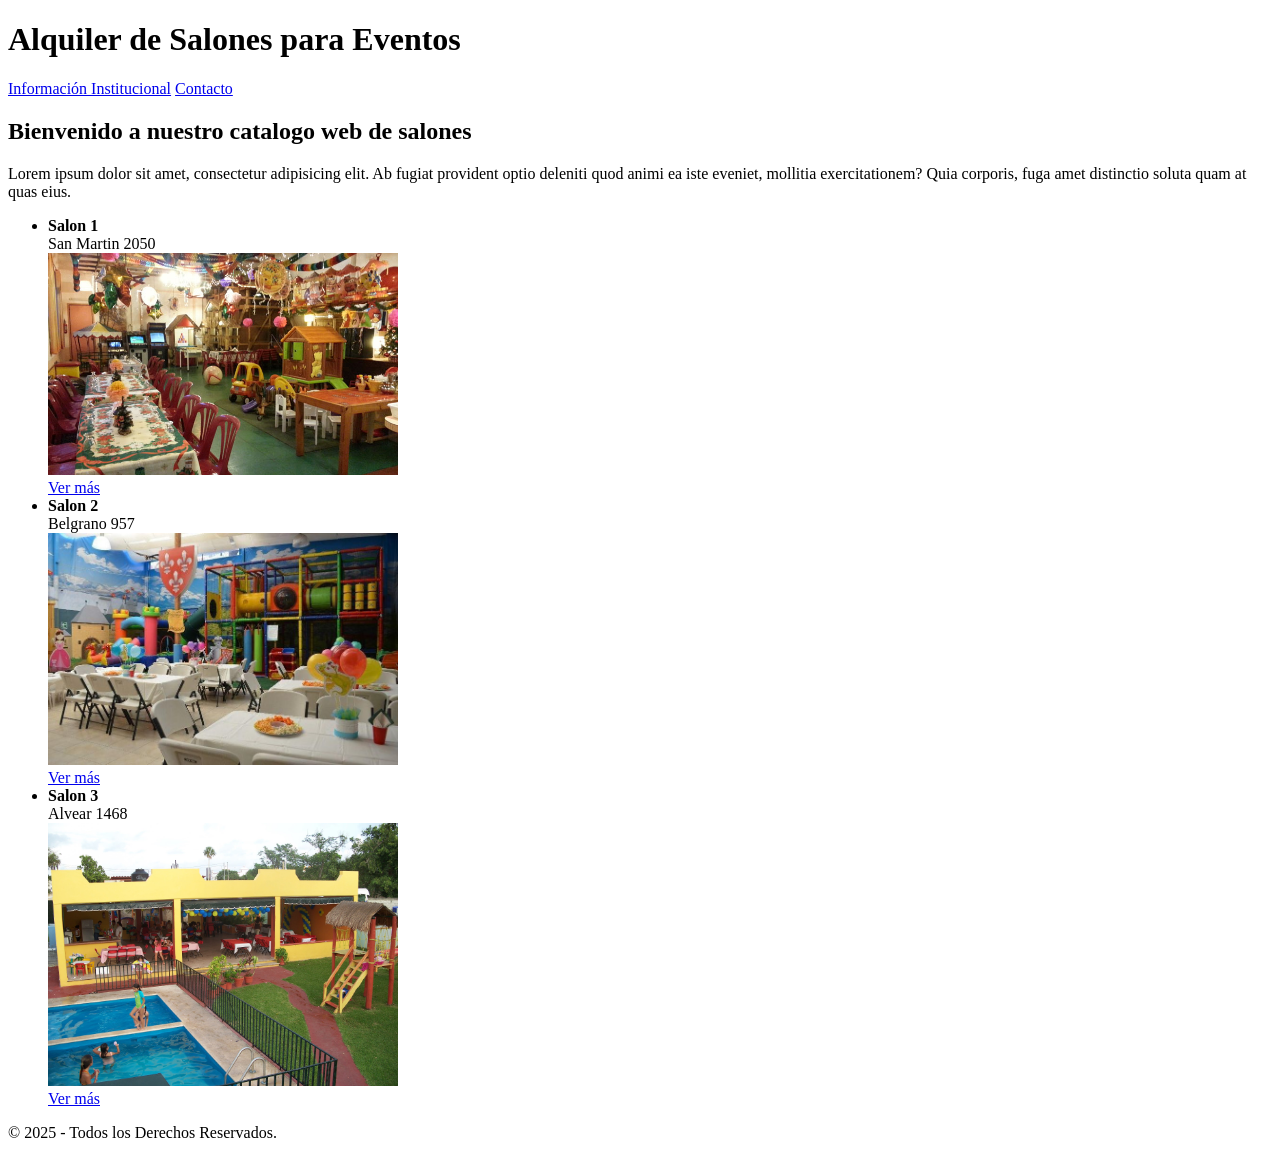
==== index.html @ 6e6521ac "actualizacion" ====
<!DOCTYPE html>
<html lang="es">
<head>
    <meta charset="UTF-8">
    <meta name="viewport" content="width=device-width, initial-scale=1.0">
    <title>Alquiler de Salones para Eventos</title>
</head>
<body>
    <header>
        <h1>Alquiler de Salones para Eventos</h1>
        <nav>
            <a href="InformacionINstitucional.HTML">Información Institucional</a>
            <a href="#">Contacto</a>
        </nav>
    </header>
    <main>
        <section>
            <h2>Bienvenido a nuestro catalogo web de salones</h2>
            <p>Lorem ipsum dolor sit amet, consectetur adipisicing elit. Ab fugiat provident optio 
                deleniti quod animi ea iste eveniet, mollitia exercitationem? Quia corporis, fuga amet 
                distinctio soluta quam at quas eius.</p>
        </section>
        <section>
            <ul>
                <li>
                    <strong>Salon 1</strong>
                    <br>
                    <span>San Martin 2050</span>
                    <br>
                    <img src="img\salon 1.jpg" alt="Salon 1" width="350">
                    <br>
                    <a href="#">Ver más</a>
                    <br>
                </li>
                <li>
                    <strong>Salon 2</strong>
                    <br>
                    <span>Belgrano 957</span>
                    <br>
                    <img src="img\salon 2.jpg" alt="Salon 2" width="350">
                    <br>
                    <a href="#">Ver más</a>
                    <br>
                </li>
                <li>
                    <strong>Salon 3</strong>
                    <br>
                    <span>Alvear 1468</span>
                    <br>
                    <img src="img\salon 3.jpg" alt="Salon 3" width="350">
                    <br>
                    <a href="#">Ver más</a>
                    <br>
                </li>
            </ul>
        </section>
    </main>
    <footer>
        <p>&copy; 2025 - Todos los Derechos Reservados.</p>
    </footer>
</body>
</html>
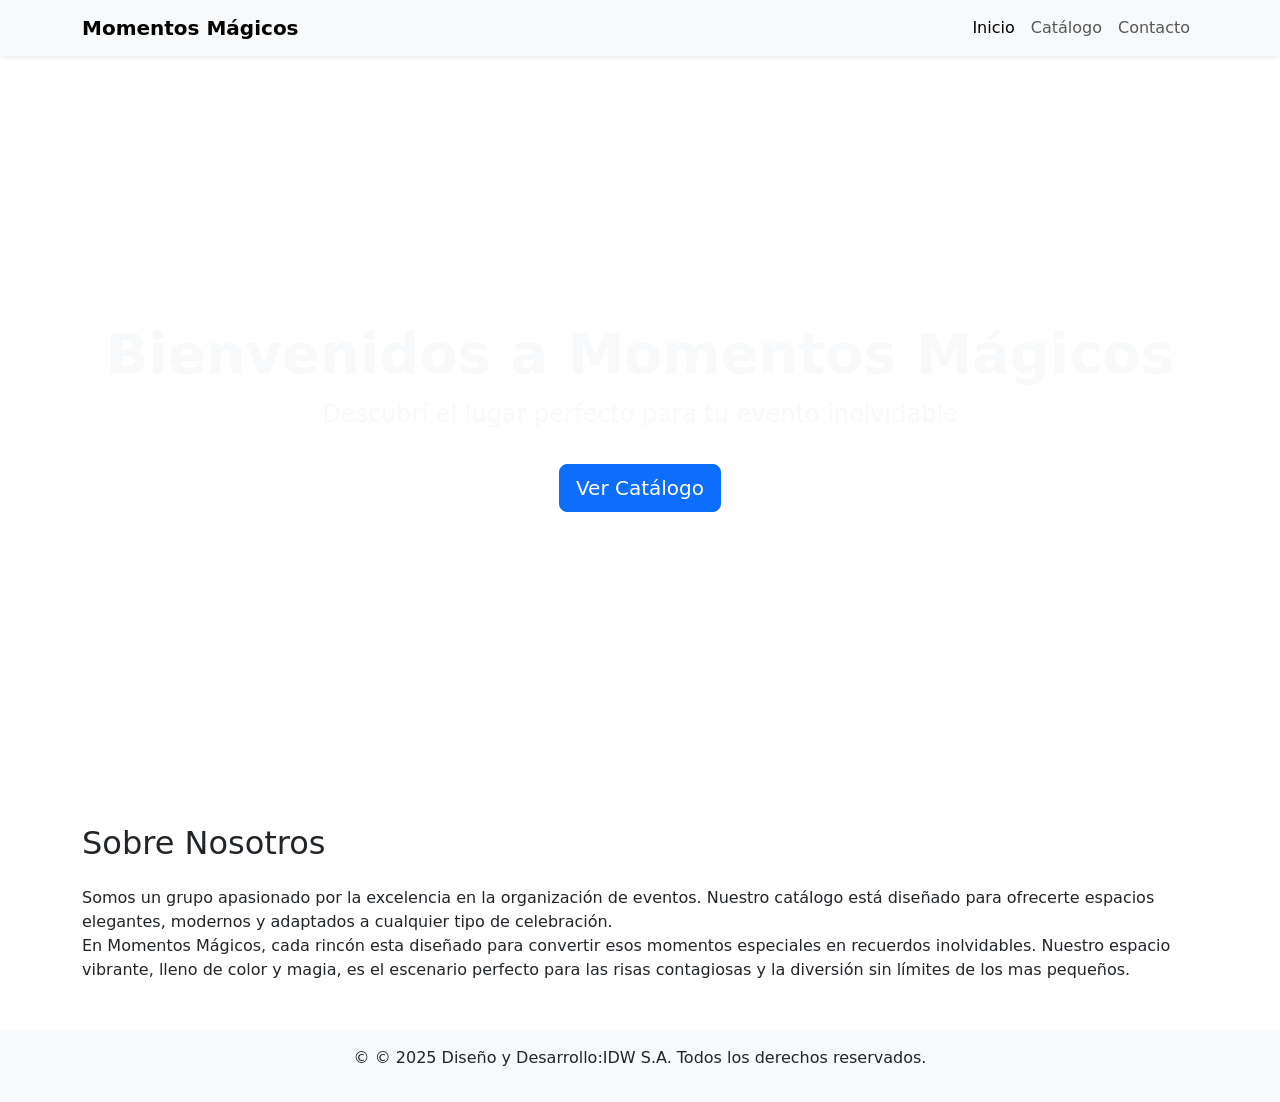
==== commit 773b64b8: "Add files via upload" ====
--- a/index.html
+++ b/index.html
@@ -1,62 +1,87 @@
-<!DOCTYPE html>
-<html lang="es">
-<head>
-    <meta charset="UTF-8">
-    <meta name="viewport" content="width=device-width, initial-scale=1.0">
-    <title>Alquiler de Salones para Eventos</title>
-</head>
-<body>
-    <header>
-        <h1>Alquiler de Salones para Eventos</h1>
-        <nav>
-            <a href="InformacionINstitucional.HTML">Información Institucional</a>
-            <a href="#">Contacto</a>
-        </nav>
-    </header>
-    <main>
-        <section>
-            <h2>Bienvenido a nuestro catalogo web de salones</h2>
-            <p>Lorem ipsum dolor sit amet, consectetur adipisicing elit. Ab fugiat provident optio 
-                deleniti quod animi ea iste eveniet, mollitia exercitationem? Quia corporis, fuga amet 
-                distinctio soluta quam at quas eius.</p>
-        </section>
-        <section>
-            <ul>
-                <li>
-                    <strong>Salon 1</strong>
-                    <br>
-                    <span>San Martin 2050</span>
-                    <br>
-                    <img src="img\salon 1.jpg" alt="Salon 1" width="350">
-                    <br>
-                    <a href="#">Ver más</a>
-                    <br>
-                </li>
-                <li>
-                    <strong>Salon 2</strong>
-                    <br>
-                    <span>Belgrano 957</span>
-                    <br>
-                    <img src="img\salon 2.jpg" alt="Salon 2" width="350">
-                    <br>
-                    <a href="#">Ver más</a>
-                    <br>
-                </li>
-                <li>
-                    <strong>Salon 3</strong>
-                    <br>
-                    <span>Alvear 1468</span>
-                    <br>
-                    <img src="img\salon 3.jpg" alt="Salon 3" width="350">
-                    <br>
-                    <a href="#">Ver más</a>
-                    <br>
-                </li>
-            </ul>
-        </section>
-    </main>
-    <footer>
-        <p>&copy; 2025 - Todos los Derechos Reservados.</p>
-    </footer>
-</body>
+<!DOCTYPE html>
+<html lang="es">
+  <head>
+    <meta charset="UTF-8" />
+    <meta name="viewport" content="width=device-width, initial-scale=1" />
+    <title>Momentos Mágicos - Inicio</title>
+    <!-- Bootstrap 5 CSS -->
+    <link
+      href="https://cdn.jsdelivr.net/npm/bootstrap@5.3.0/dist/css/bootstrap.min.css"
+      rel="stylesheet"
+    />
+    <!-- Hoja de estilos personalizada -->
+    <link rel="stylesheet" href="css/estilos.css" />
+    <link rel="preconnect" href="https://fonts.googleapis.com">
+    <link rel="preconnect" href="https://fonts.gstatic.com" crossorigin>
+    <link href="https://fonts.googleapis.com/css2?family=Nunito:wght@400;600;700&display=swap" rel="stylesheet">
+    </head>
+    <body>
+    <!-- Header y navegación -->
+    <header>
+      <nav class="navbar navbar-expand-lg navbar-light bg-light shadow-sm">
+        <div class="container">
+          <a class="navbar-brand fw-bold" href="index.html">Momentos Mágicos</a>
+          <button
+            class="navbar-toggler"
+            type="button"
+            data-bs-toggle="collapse"
+            data-bs-target="#navbarNav"
+            aria-controls="navbarNav"
+            aria-expanded="false"
+            aria-label="Toggle navigation"
+          >
+            <span class="navbar-toggler-icon"></span>
+          </button>
+          <div class="collapse navbar-collapse" id="navbarNav">
+            <ul class="navbar-nav ms-auto">
+              <li class="nav-item">
+                <a class="nav-link active" href="index.html">Inicio</a>
+              </li>
+              <li class="nav-item">
+                <a class="nav-link" href="catalogo.html">Catálogo</a>
+              </li>
+              <li class="nav-item">
+                <a class="nav-link" href="contacto.html">Contacto</a>
+              </li>
+            </ul>
+          </div>
+        </div>
+      </nav>
+    </header>
+
+    <!-- Sección de heroe -->
+    <section class="hero d-flex align-items-center text-center text-light" style="height: 80vh;">
+      <div class="container">
+        <h1 class="display-4 fw-bold">Bienvenidos a Momentos Mágicos</h1>
+        <p class="fs-4">Descubrí el lugar perfecto para tu evento inolvidable</p>
+        <a href="catalogo.html" class="btn btn-primary btn-lg mt-3">Ver Catálogo</a>
+      </div>
+    </section>
+
+    <!-- Sección de información -->
+    <main class="container my-5">
+      <section>
+        <h2 class="mb-4">Sobre Nosotros</h2>
+        <p>
+          Somos un grupo apasionado por la excelencia en la organización de eventos. Nuestro
+          catálogo está diseñado para ofrecerte espacios elegantes, modernos y adaptados a
+          cualquier tipo de celebración.  <br>
+          En Momentos Mágicos, cada rincón esta diseñado para convertir esos momentos
+          especiales en recuerdos inolvidables. Nuestro espacio vibrante, lleno de color
+          y magia, es el escenario perfecto para las risas contagiosas y la diversión sin
+          límites de los mas pequeños.
+        </p>
+      </section>
+    </main>
+
+    <!-- Footer -->
+    <footer class="bg-light text-center py-3">
+      <div class="container">
+        <p>&copy; © 2025 Diseño y Desarrollo:IDW S.A. Todos los derechos reservados.</p>
+      </div>
+    </footer>
+
+    <!-- Bootstrap Bundle con Popper -->
+    <script src="https://cdn.jsdelivr.net/npm/bootstrap@5.3.0/dist/js/bootstrap.bundle.min.js"></script>
+  </body>
 </html>
